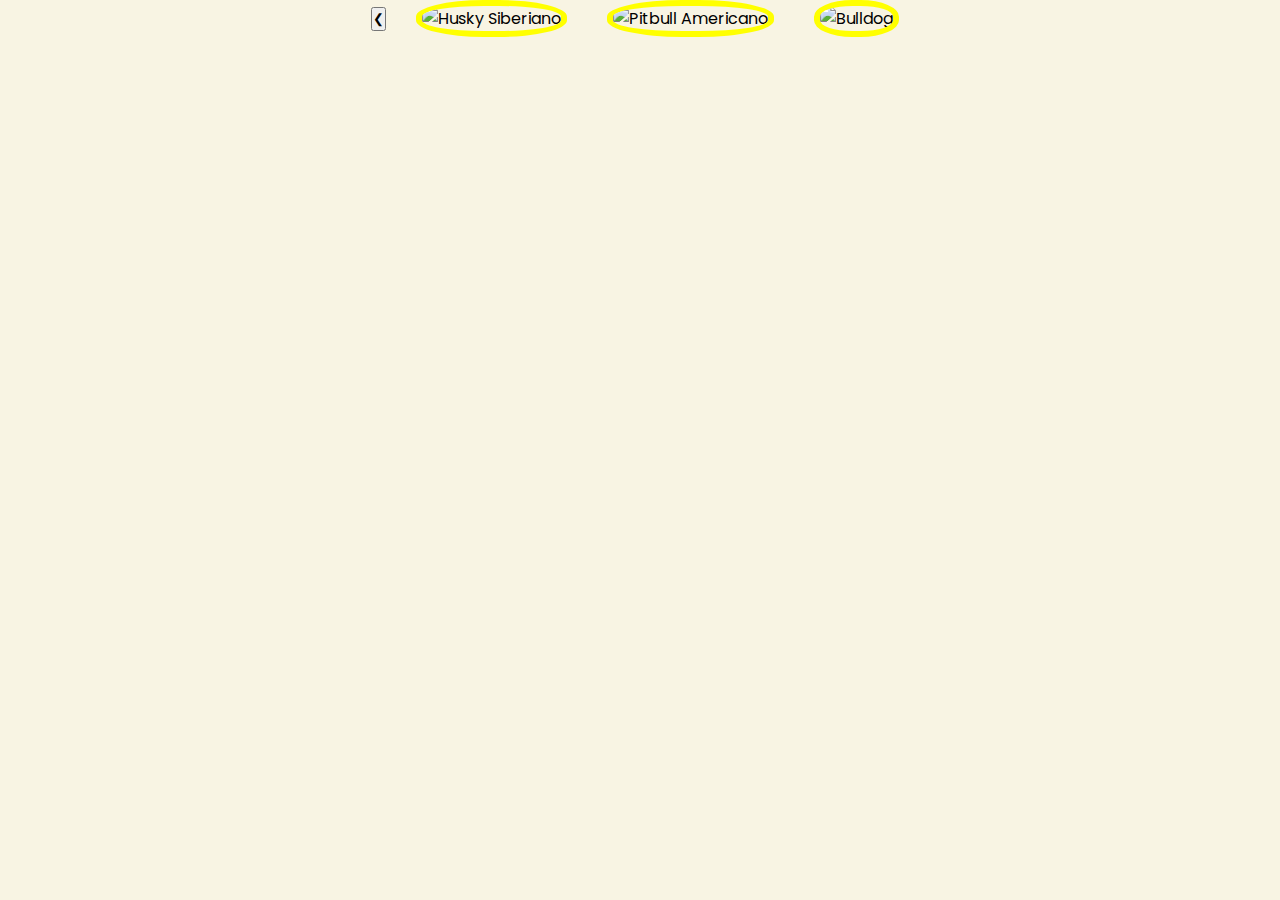
==== src/raca.html @ 56559ee9 "começo do projeto de raça de cachorro" ====
<!DOCTYPE html>
<html lang="pt-br">
<head>
  <meta charset="UTF-8">
  <meta name="viewport" content="width=device-width, initial-scale=1.0">
  <link rel="stylesheet" href="styles/raca.css">
  <script src="javascript/raca.js"></script>
  <title>Raças</title>
</head>
<body>
  <div class="container">
    <button class="arrow left" onclick="prevImage()">&#10094;</button>
    <div class="dog" onclick="showInfo('husky')">
      <img src="cachorros/husky.png" alt="Husky Siberiano">
    </div>
    <div class="dog" onclick="showInfo('pitbull')">
      <img src="cachorros/pitbull_americano.png" alt="Pitbull Americano" class="imagem-cortada_pitbull">
    </div>
    <div class="dog" onclick="showInfo('bulldog')">
      <img src="cachorros/bulldog.png" alt="Bulldog" class="imagem-cortada_bulldog">
    </div>
  </div>
</body>
</html>
---- src/styles/raca.css ----
@import url('https://fonts.googleapis.com/css2?family=Poppins:wght@100;200;300;400;500;600;700;800;900&display=swap');

* {
  font-family: 'Poppins', sans-serif;
  margin: 0;
  padding: 0;
  box-sizing: border-box;}

  
body {
  background-color: #fff9ea;
  font-family: Arial, sans-serif;
  background-color: #f8f4e3;
}

.container {
  display: flex ;
  justify-content:center;
  align-items: center;
  gap: 20px; /* Espaçamento entre as imagens */
  position: relative;
  width: 100%;
  max-width: 600px;
  margin: 0 auto;
  overflow: hidden;
}


.dog img,
.imagem-cortada_pitbull,
.imagem-cortada_bulldog {
  width: 100%; /* Definindo a largura das imagens */
  height: 200px; /* Definindo a altura das imagens */
  border-radius: 45%; /* Moldura redonda */
  border: 6px solid yellow; /* Moldura amarela */
  /* Para garantir que a imagem cubra completamente o contêiner */
  object-position: top; /* Para focar na parte superior da imagem */
  cursor: pointer;
  transition: border-color 0.3s;
  object-fit: cover;; /* Para garantir que a imagem cubra completamente o contêiner */
  margin: 0 10px;
  
}

.dog img:hover,
.imagem-cortada_pitbull:hover,
.imagem-cortada_bulldog:hover {
  border-color: #ffcc00; /* Cor da moldura ao passar o mouse */
}

.imagem-cortada_pitbull{
  clip-path: inset(0 0 0 0%);
}
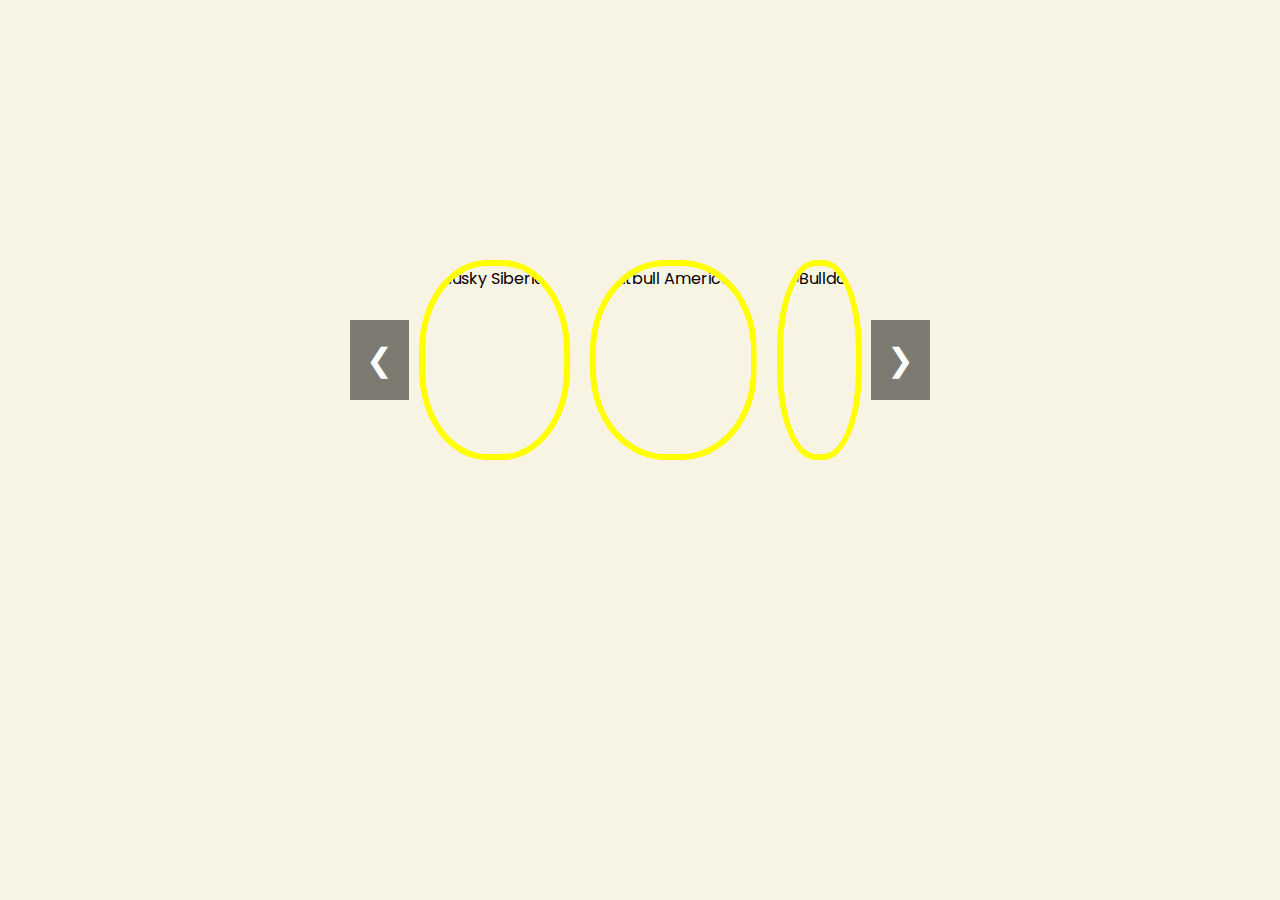
==== commit a571287b: "tentando colocar os botões" ====
--- a/src/raca.html
+++ b/src/raca.html
@@ -4,7 +4,6 @@
   <meta charset="UTF-8">
   <meta name="viewport" content="width=device-width, initial-scale=1.0">
   <link rel="stylesheet" href="styles/raca.css">
-  <script src="javascript/raca.js"></script>
   <title>Raças</title>
 </head>
 <body>
@@ -19,6 +18,8 @@
     <div class="dog" onclick="showInfo('bulldog')">
       <img src="cachorros/bulldog.png" alt="Bulldog" class="imagem-cortada_bulldog">
     </div>
+    <button class="arrow right" onclick="nextImage()">&#10095;</button>
   </div>
+  <script src="javascript/raca.js"></script>
 </body>
 </html>
--- a/src/styles/raca.css
+++ b/src/styles/raca.css
@@ -11,6 +11,13 @@
   background-color: #fff9ea;
   font-family: Arial, sans-serif;
   background-color: #f8f4e3;
+  height: 100%;
+  margin: 0;
+
+}
+.container img {
+  max-width: 100%;
+  max-height: 100%;
 }
 
 .container {
@@ -23,8 +30,26 @@
   max-width: 600px;
   margin: 0 auto;
   overflow: hidden;
+  height: 80vh;
 }
-
+.arrow {
+  position: absolute;
+  top: 50%;
+  transform: translateY(-50%);
+  font-size: 2em;
+  background-color: rgba(0, 0, 0, 0.5);
+  color: white;
+  border: none;
+  cursor: pointer;
+  padding: 0.5em;
+  z-index: 1;
+}
+.arrow.left {
+  left: 10px;
+}
+.arrow.right {
+  right: 10px;
+}
 
 .dog img,
 .imagem-cortada_pitbull,
@@ -39,7 +64,9 @@
   transition: border-color 0.3s;
   object-fit: cover;; /* Para garantir que a imagem cubra completamente o contêiner */
   margin: 0 10px;
-  
+  text-align: center;
+  display: flex;
+  margin: auto;
 }
 
 .dog img:hover,
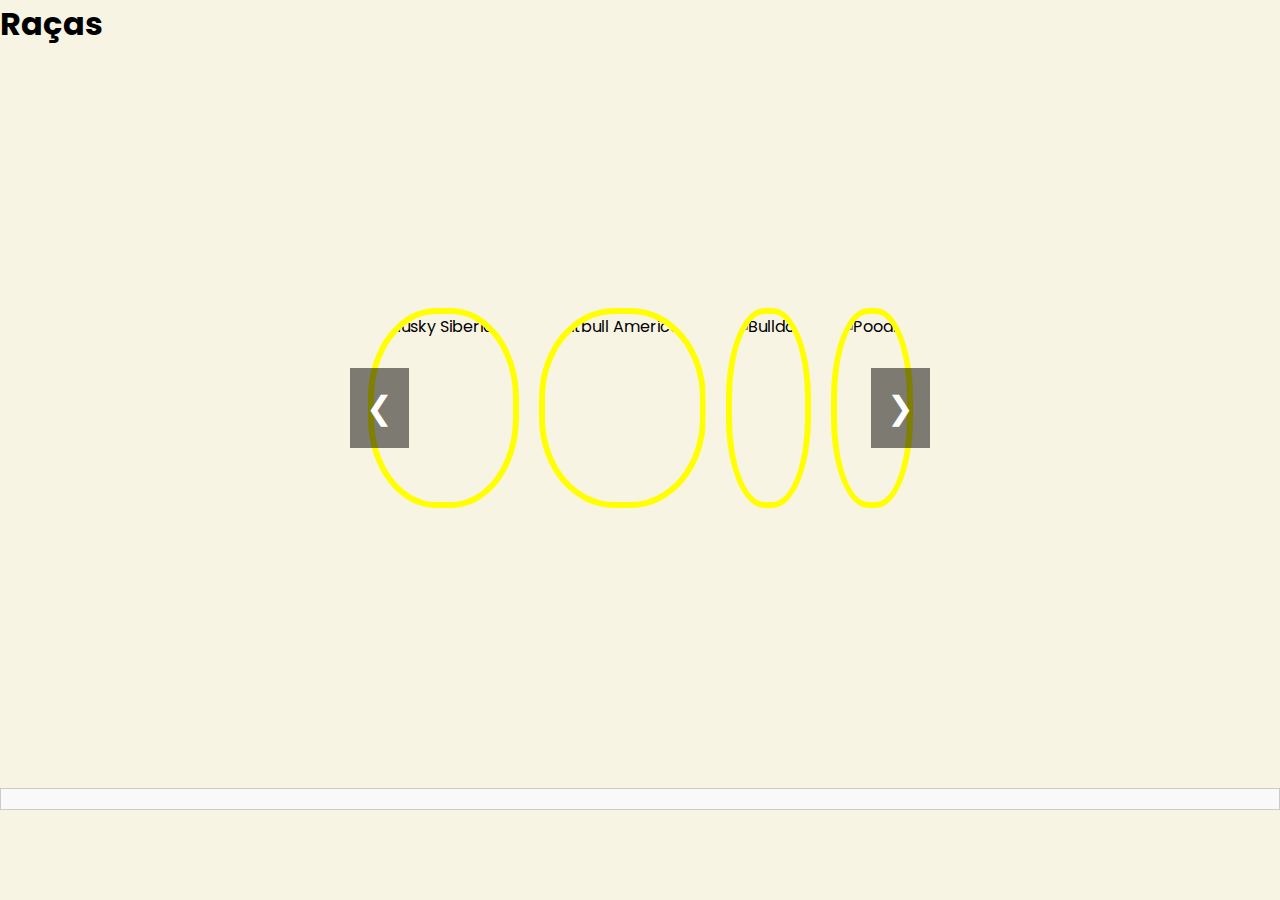
==== commit 5cb4d87d: "adicionado texto" ====
--- a/src/raca.html
+++ b/src/raca.html
@@ -7,6 +7,7 @@
   <title>Raças</title>
 </head>
 <body>
+  <h1>Raças</h1>
   <div class="container">
     <button class="arrow left" onclick="prevImage()">&#10094;</button>
     <div class="dog" onclick="showInfo('husky')">
@@ -18,8 +19,11 @@
     <div class="dog" onclick="showInfo('bulldog')">
       <img src="cachorros/bulldog.png" alt="Bulldog" class="imagem-cortada_bulldog">
     </div>
+    <div class="dog" onclick="showinfo('Poodle')">
+      <img src="cachorros/Poodle.png" alt="Poodle">
+    </div>
     <button class="arrow right" onclick="nextImage()">&#10095;</button>
   </div>
-  <script src="javascript/raca.js"></script>
-</body>
-</html>
+  <div class="info"></div>
+  
+  
--- a/src/styles/raca.css
+++ b/src/styles/raca.css
@@ -77,4 +77,10 @@
 
 .imagem-cortada_pitbull{
   clip-path: inset(0 0 0 0%);
-}+}
+.info {
+  margin-top: 20px;
+  padding: 10px;
+  border: 1px solid #ccc;
+  background-color: #f9f9f9;
+}
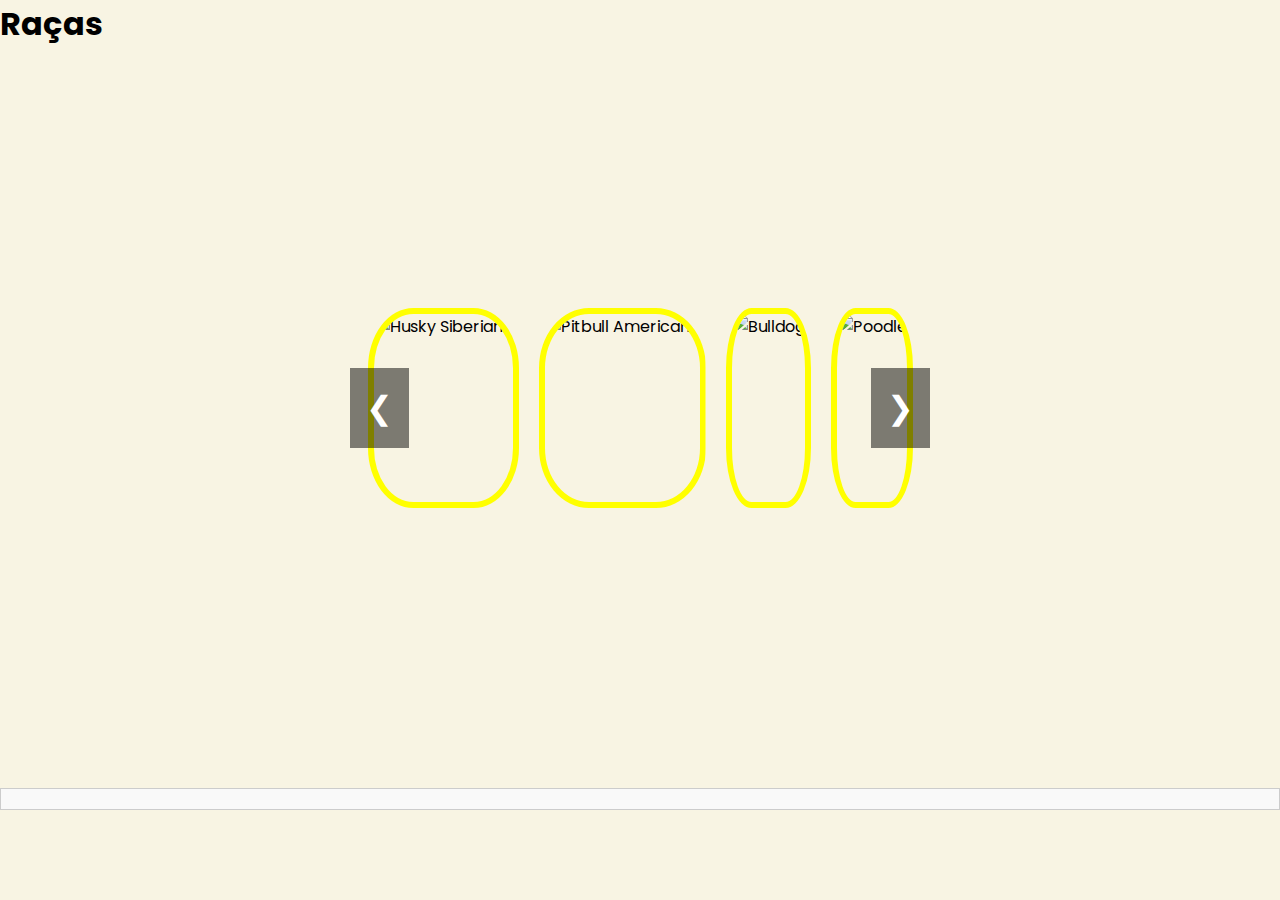
==== commit 79d5ef00: "terminei do pitbull" ====
--- a/src/raca.html
+++ b/src/raca.html
@@ -19,11 +19,12 @@
     <div class="dog" onclick="showInfo('bulldog')">
       <img src="cachorros/bulldog.png" alt="Bulldog" class="imagem-cortada_bulldog">
     </div>
-    <div class="dog" onclick="showinfo('Poodle')">
-      <img src="cachorros/Poodle.png" alt="Poodle">
+    <div class="dog" onclick="showInfo('poodle')">
+      <img src="cachorros/poodle.png" alt="Poodle" class="poodle">
     </div>
     <button class="arrow right" onclick="nextImage()">&#10095;</button>
   </div>
   <div class="info"></div>
-  
-  
+  <script src="javascript/raca.js"></script>
+</body>
+</html>
--- a/src/styles/raca.css
+++ b/src/styles/raca.css
@@ -53,10 +53,11 @@
 
 .dog img,
 .imagem-cortada_pitbull,
-.imagem-cortada_bulldog {
+.imagem-cortada_bulldog 
+{
   width: 100%; /* Definindo a largura das imagens */
   height: 200px; /* Definindo a altura das imagens */
-  border-radius: 45%; /* Moldura redonda */
+  border-radius: 30%; /* Moldura redonda */
   border: 6px solid yellow; /* Moldura amarela */
   /* Para garantir que a imagem cubra completamente o contêiner */
   object-position: top; /* Para focar na parte superior da imagem */
@@ -72,7 +73,7 @@
 .dog img:hover,
 .imagem-cortada_pitbull:hover,
 .imagem-cortada_bulldog:hover {
-  border-color: #ffcc00; /* Cor da moldura ao passar o mouse */
+  border-color: #ffdc00; /* Cor da moldura ao passar o mouse */
 }
 
 .imagem-cortada_pitbull{
